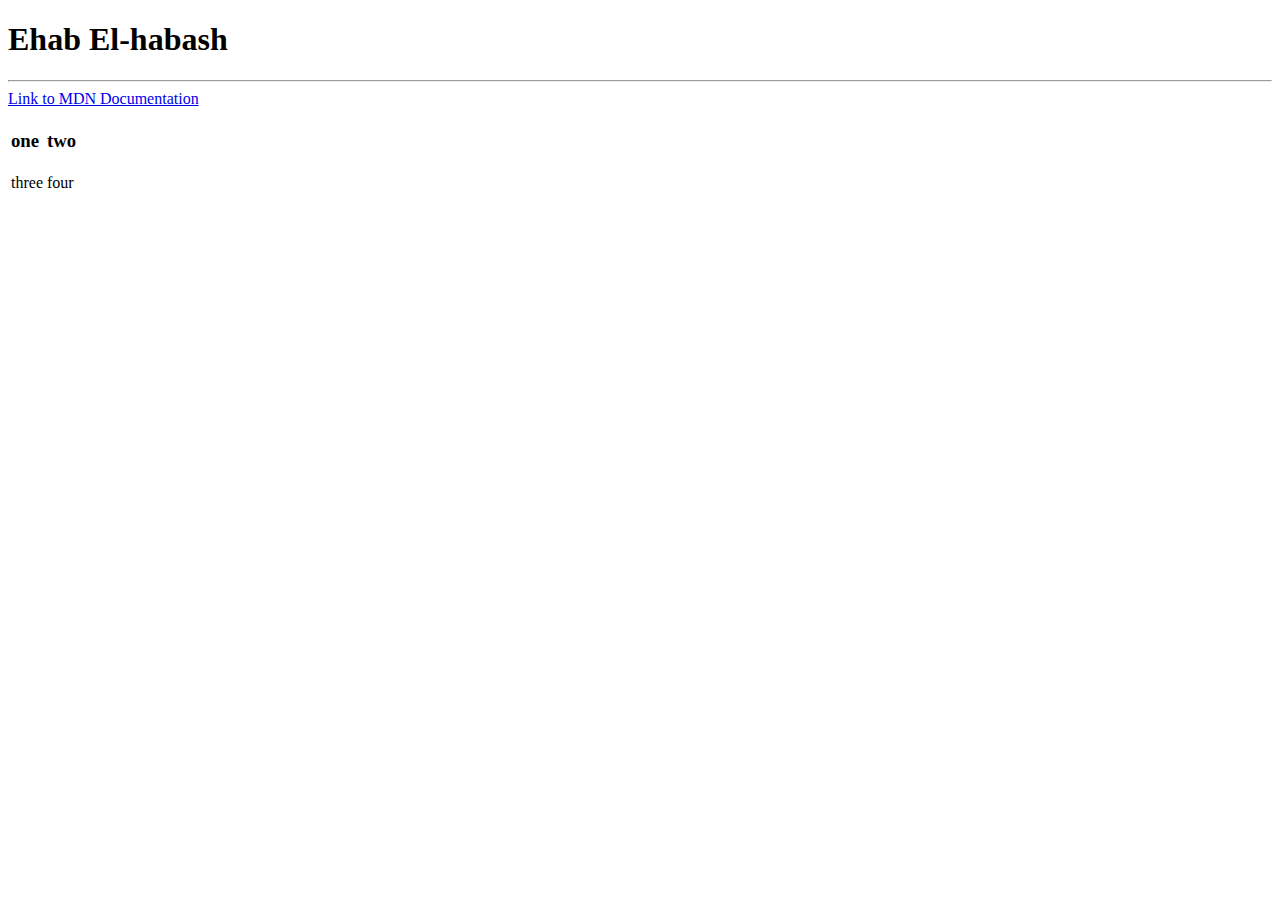
==== index.html @ 2b2a411f "initial cv website" ====
<!DOCTYPE html>
<html lang="en" dir="ltr">

<head>
  <meta charset="utf-8">
  <title>Ehab El-habash </title>
</head>

<body>
  <h1>Ehab El-habash</h1>
  <hr>
  <a href="https://developer.mozilla.org/en-US/">Link to MDN Documentation</a>



  <table>
    <tr>
      <td><h3>one</h3></td>
      <td><h3>two</h3></td>
    </tr>
    <tr>
      <td>three</td>
      <td>four</td>
    </tr>
  </table>
</body>

</html>
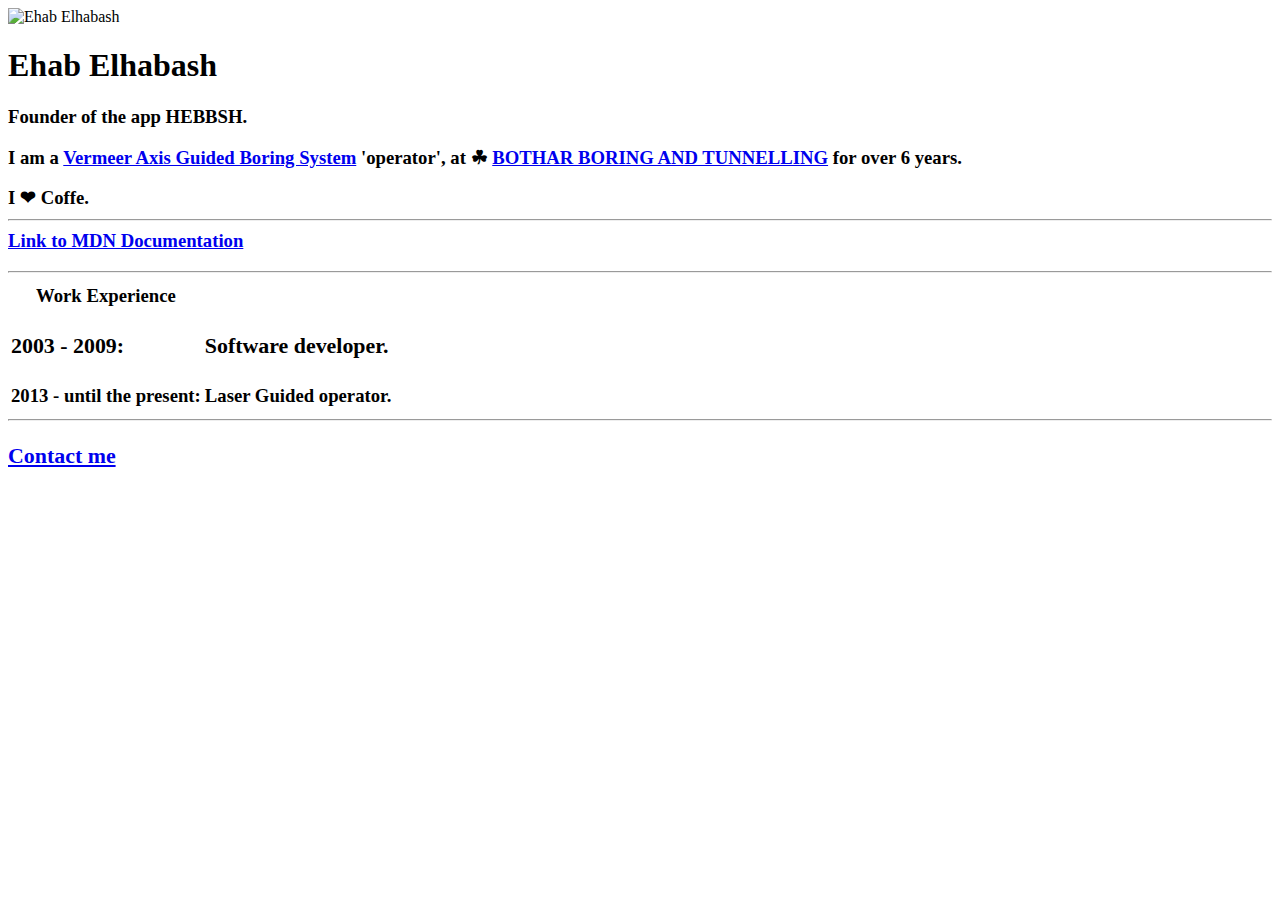
==== commit 035f5fae: "Add files via upload" ====
--- a/index.html
+++ b/index.html
@@ -3,26 +3,44 @@
 
 <head>
   <meta charset="utf-8">
-  <title>Ehab El-habash </title>
+  <title>🍀 Ehab Elhabash </title>
 </head>
 
 <body>
-  <h1>Ehab El-habash</h1>
-  <hr>
-  <a href="https://developer.mozilla.org/en-US/">Link to MDN Documentation</a>
+  <img src="images/EhabElhabash.jpeg" alt="Ehab Elhabash"></img>
+  <h1>Ehab Elhabash</h1>
+  <h3>Founder of the app HEBBSH.</h>
+    <h3>I am a <a href="https://www.youtube.com/watch?v=ZJk4SvZjazQ">Vermeer Axis Guided Boring System</a> 'operator',
+      at ☘ <a href="https://www.botharboring.com/">BOTHAR BORING AND TUNNELLING</a> for over 6 years.</h>
+
+      <h3>I ❤ Coffe.</h>
+        <hr>
+        <a href="https://developer.mozilla.org/en-US/">Link to MDN Documentation</a>
+        <p> </p>
+        <p> </p>
 
 
+        <hr>
 
-  <table>
-    <tr>
-      <td><h3>one</h3></td>
-      <td><h3>two</h3></td>
-    </tr>
-    <tr>
-      <td>three</td>
-      <td>four</td>
-    </tr>
-  </table>
+        <table>
+          <th>Work Experience</th>
+          <tr>
+            <td>
+              <h3>2003 - 2009: </h3>
+            </td>
+            <td>
+              <h3> Software developer.</h3>
+            </td>
+          </tr>
+          <tr>
+            <td>2013 - until the present: </td>
+            <td> Laser Guided operator.</td>
+          </tr>
+        </table>
+        <hr>
+        <a href="contactDetails.html">
+          <h3>Contact me </h1>
+        </a>
 </body>
 
 </html>
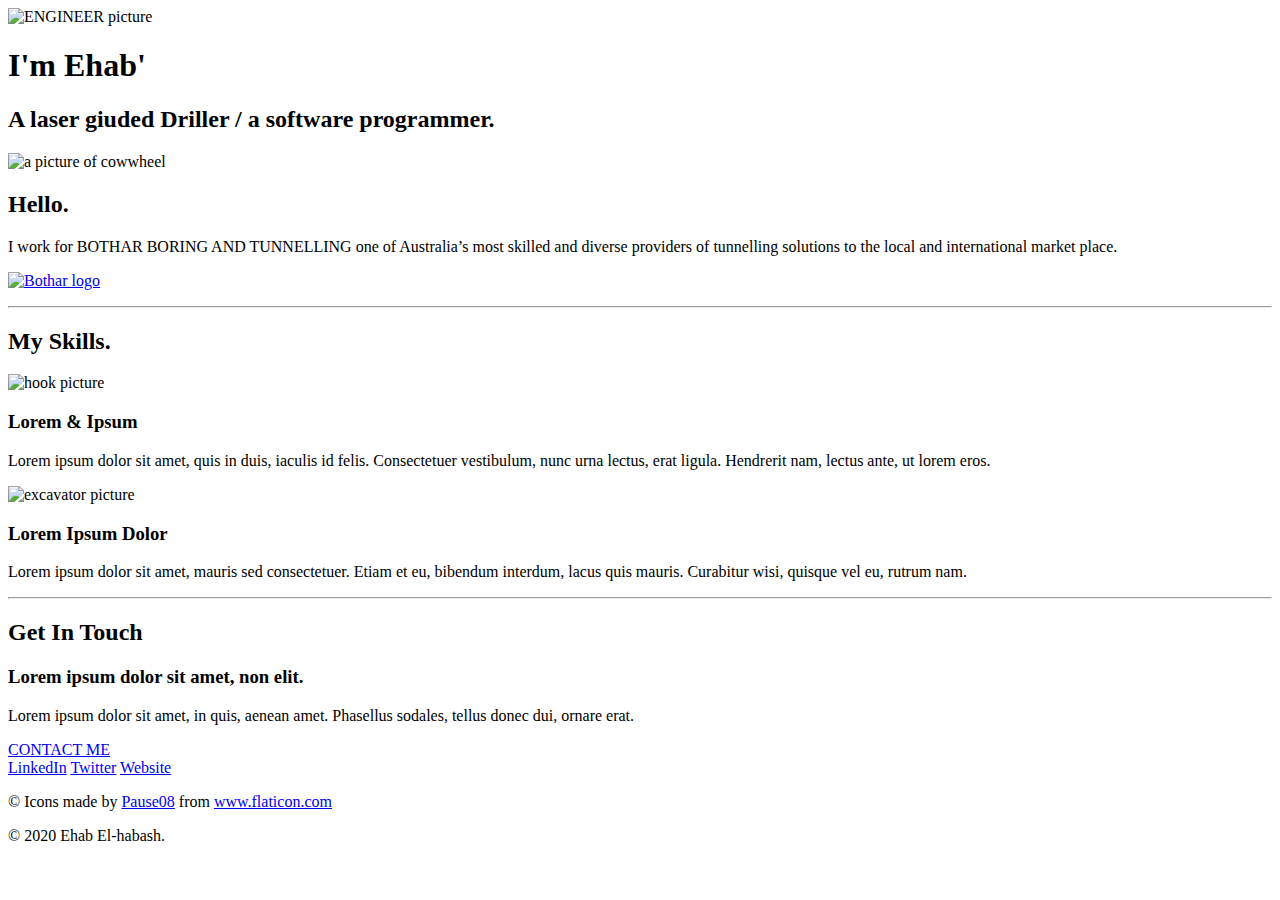
==== commit 6a891674: "Add files via upload" ====
--- a/index.html
+++ b/index.html
@@ -1,46 +1,79 @@
 <!DOCTYPE html>
 <html lang="en" dir="ltr">
-
-<head>
-  <meta charset="utf-8">
-  <title>🍀 Ehab Elhabash </title>
-</head>
-
-<body>
-  <img src="images/EhabElhabash.jpeg" alt="Ehab Elhabash"></img>
-  <h1>Ehab Elhabash</h1>
-  <h3>Founder of the app HEBBSH.</h>
-    <h3>I am a <a href="https://www.youtube.com/watch?v=ZJk4SvZjazQ">Vermeer Axis Guided Boring System</a> 'operator',
-      at ☘ <a href="https://www.botharboring.com/">BOTHAR BORING AND TUNNELLING</a> for over 6 years.</h>
-
-      <h3>I ❤ Coffe.</h>
-        <hr>
-        <a href="https://developer.mozilla.org/en-US/">Link to MDN Documentation</a>
-        <p> </p>
-        <p> </p>
+  <head>
+    <meta charset="utf-8">
+    <title>Ehab El-habash</title>
+    <link rel="stylesheet" href="css/styles.css">
+    <link rel="icon" href="favicon.ico">
+<link href="https://fonts.googleapis.com/css2?family=Merriweather:wght@300&family=Montserrat:wght@100&family=Sacramento&display=swap"
+rel="stylesheet">
+  </head>
+  <body>
 
 
-        <hr>
 
-        <table>
-          <th>Work Experience</th>
-          <tr>
-            <td>
-              <h3>2003 - 2009: </h3>
-            </td>
-            <td>
-              <h3> Software developer.</h3>
-            </td>
-          </tr>
-          <tr>
-            <td>2013 - until the present: </td>
-            <td> Laser Guided operator.</td>
-          </tr>
-        </table>
-        <hr>
-        <a href="contactDetails.html">
-          <h3>Contact me </h1>
-        </a>
-</body>
+  <div class="">
+    <img class="topcloud" src="CSS - My Site images/engineer.png" alt="ENGINEER picture" />
+    <h1>I'm Ehab'</h1>
+    <h2> A laser giuded Driller / a software programmer. </h2>
+    <p></p>
+    <!-- <img class="bottomcloud" src ="CSS - My Site images/cloud.png" alt="cloud picture" />-->
 
+    <img class="cogwheel" src="CSS - My Site images/cogwheel.png" alt="a picture of cowwheel" />
+
+  </div>
+
+
+  <div >
+
+  <div class="profile">
+
+
+    <h2>Hello.</h2>
+    <p class="intro">I work for BOTHAR BORING AND TUNNELLING one of Australia’s most skilled and diverse providers of tunnelling solutions to the local and international market place.</p>
+    <p><a href="https://www.botharboring.com/"><img src="https://www.botharboring.com/wp-content/uploads/logo-bothar.png" style="width: 20%" alt="Bothar logo" /></a></p>
+
+  </div>
+
+  <hr>
+  <div class="skills">
+    <h2>My Skills.</h2>
+    <div class="skill-row">
+      <img class="hook" src="css - my site images/hook.png" alt="hook picture">
+      <h3>Lorem & Ipsum</h3>
+      <p>Lorem ipsum dolor sit amet, quis in duis, iaculis id felis. Consectetuer vestibulum, nunc urna lectus, erat ligula. Hendrerit nam, lectus ante, ut lorem eros.</p>
+    </div>
+    <div class="skill-row">
+      <img class="work" src="css - my site images/work.png" alt="excavator picture">
+
+      <h3>Lorem Ipsum Dolor</h3>
+      <p>Lorem ipsum dolor sit amet, mauris sed consectetuer. Etiam et eu, bibendum interdum, lacus quis mauris. Curabitur wisi, quisque vel eu, rutrum nam.</p>
+    </div>
+  </div>
+  <hr>
+  <div class="contact-me">
+    <h2>Get In Touch</h2>
+    <h3>Lorem ipsum dolor sit amet, non elit.</h3>
+    <p>Lorem ipsum dolor sit amet, in quis, aenean amet. Phasellus sodales, tellus donec dui, ornare erat.</p>
+    <a class="btn" href="mailto:name@email.com">CONTACT ME</a>
+  </div>
+</div>
+
+
+ <div class="bottom-container">
+  <div class="forlink">
+
+   <a class="footer-link" href="https://www.linkedin.com/">LinkedIn</a>
+   <a class="footer-link" href="https://twitter.com/">Twitter</a>
+   <a class="footer-link" href="https://www.appbrewery.co/">Website</a>
+  </div>
+  <p class="iconflat">© Icons made by <a href="https://www.flaticon.com/authors/pause08" title="Pause08">Pause08</a> from <a href="https://www.flaticon.com/" title="Flaticon">www.flaticon.com</a></p>
+  <p class="copyright">© 2020 Ehab El-habash.</p>
+
+ </div>
+
+
+  </div>
+
+  </body>
 </html>
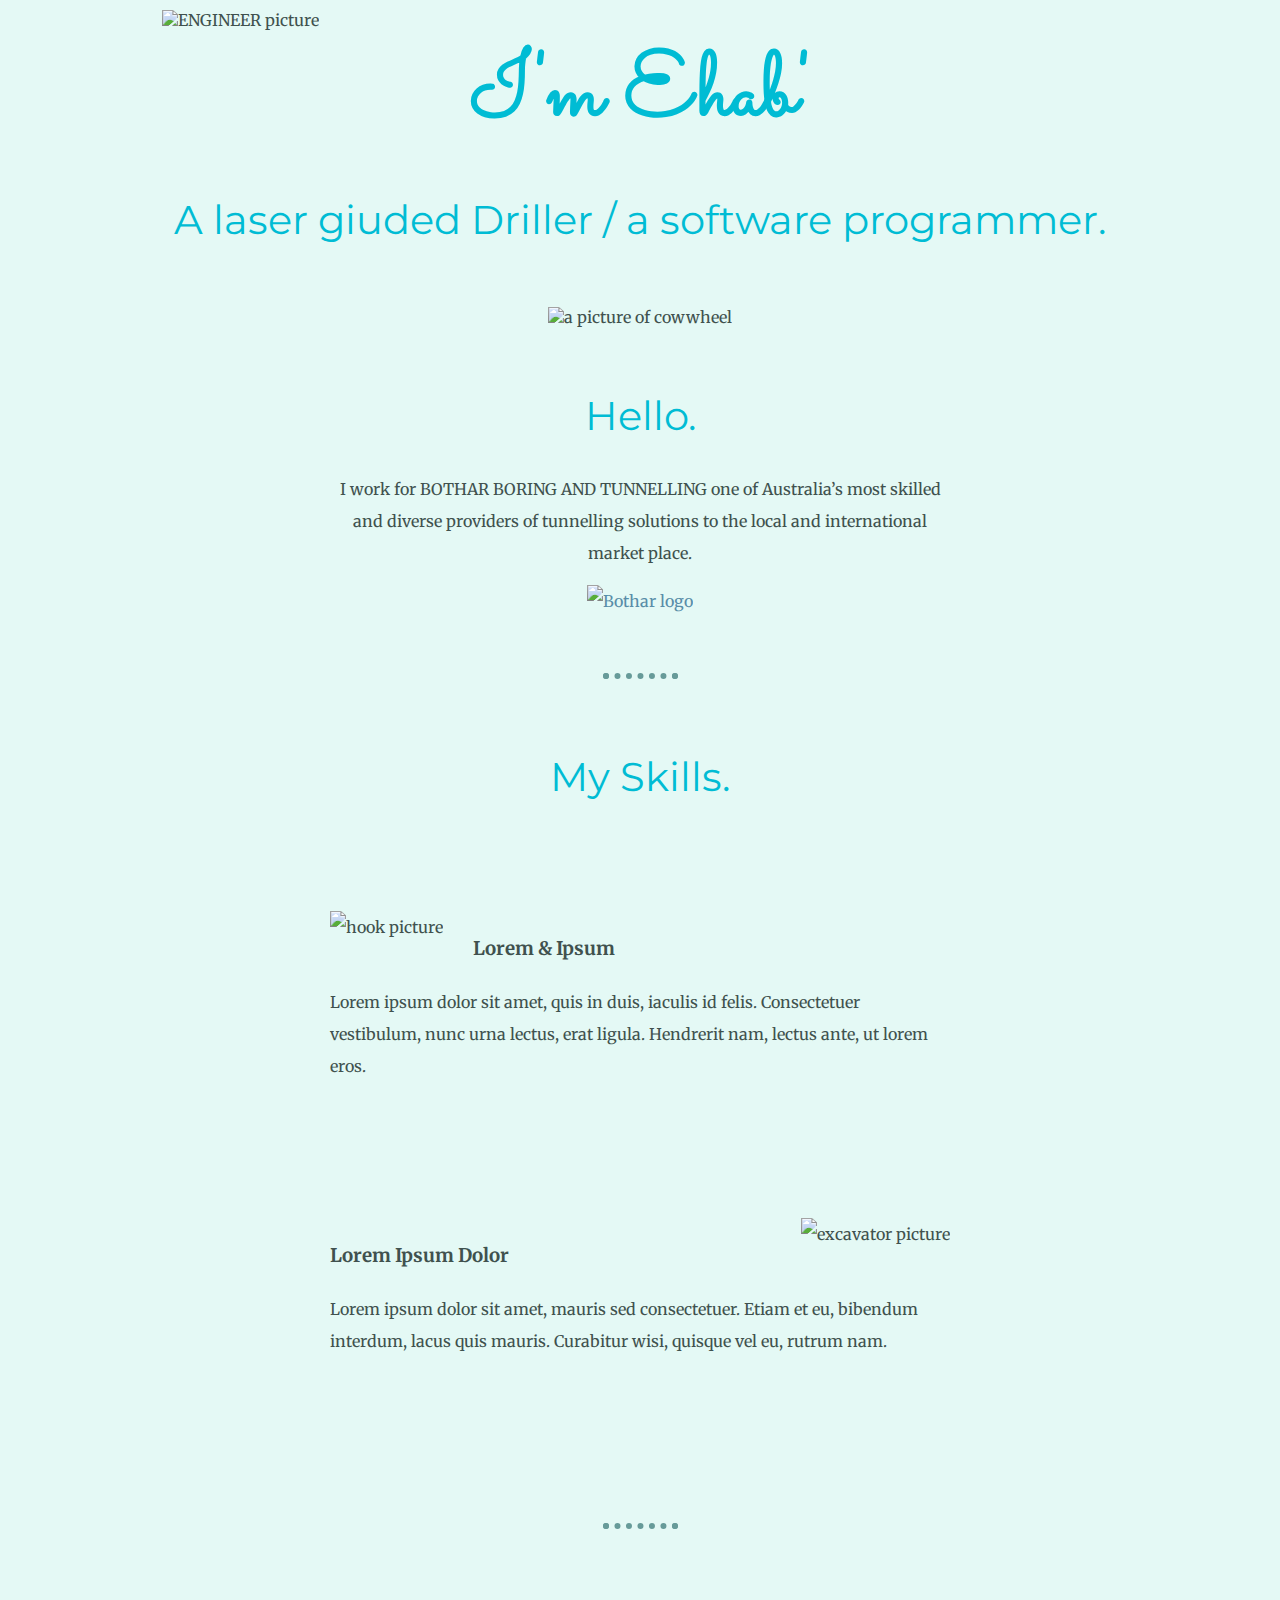
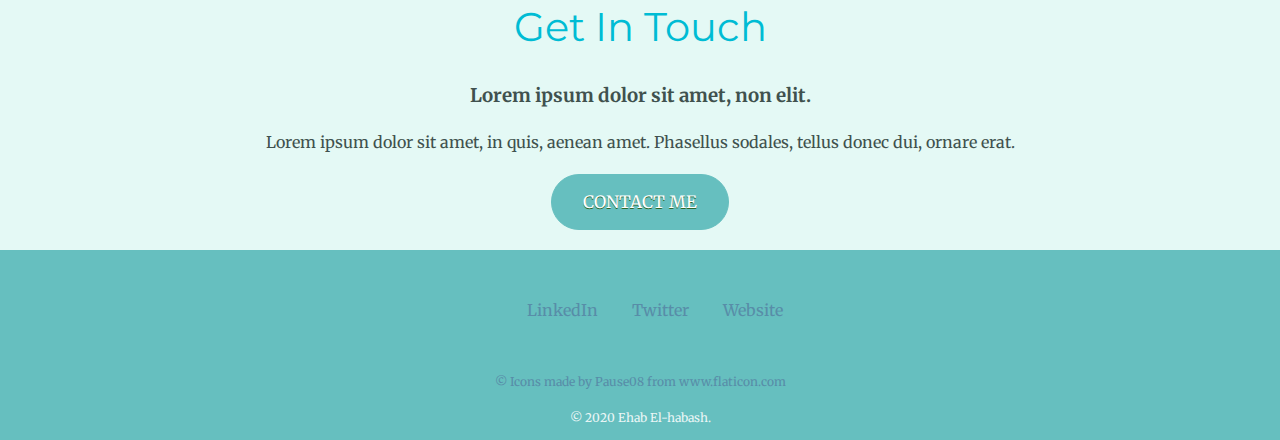
==== commit 52a1d418: "Update index.html" ====
--- a/index.html
+++ b/index.html
@@ -13,13 +13,13 @@
 
 
   <div class="">
-    <img class="topcloud" src="CSS - My Site images/engineer.png" alt="ENGINEER picture" />
+    <img class="topcloud" src="/images/engineer.png" alt="ENGINEER picture" />
     <h1>I'm Ehab'</h1>
     <h2> A laser giuded Driller / a software programmer. </h2>
     <p></p>
     <!-- <img class="bottomcloud" src ="CSS - My Site images/cloud.png" alt="cloud picture" />-->
 
-    <img class="cogwheel" src="CSS - My Site images/cogwheel.png" alt="a picture of cowwheel" />
+    <img class="cogwheel" src="images/cogwheel.png" alt="a picture of cowwheel" />
 
   </div>
 
@@ -39,12 +39,12 @@
   <div class="skills">
     <h2>My Skills.</h2>
     <div class="skill-row">
-      <img class="hook" src="css - my site images/hook.png" alt="hook picture">
+      <img class="hook" src="images/hook.png" alt="hook picture">
       <h3>Lorem & Ipsum</h3>
       <p>Lorem ipsum dolor sit amet, quis in duis, iaculis id felis. Consectetuer vestibulum, nunc urna lectus, erat ligula. Hendrerit nam, lectus ante, ut lorem eros.</p>
     </div>
     <div class="skill-row">
-      <img class="work" src="css - my site images/work.png" alt="excavator picture">
+      <img class="work" src="images/work.png" alt="excavator picture">
 
       <h3>Lorem Ipsum Dolor</h3>
       <p>Lorem ipsum dolor sit amet, mauris sed consectetuer. Etiam et eu, bibendum interdum, lacus quis mauris. Curabitur wisi, quisque vel eu, rutrum nam.</p>
--- a/css/styles.css
+++ b/css/styles.css
@@ -0,0 +1,149 @@
+body{
+  color: #40514E;
+  background: #66BFBF;
+  margin: 0;
+  text-align: center;
+  font-family: 'Merriweather', serif;
+
+
+}
+
+hr{
+  border: dotted;
+  color: #679B99;
+  border-width: 6px;
+  border-bottom: none;
+  width: 5%;
+  margin: 30px auto;
+}
+
+p{
+  line-height: 2;
+}
+
+
+h1{
+  margin: 0 auto 0 auto;
+  font-family: 'Sacramento', cursive;
+  font-size: 5.62rem;
+  color: #00bcd4;
+
+}
+
+h2{
+
+  color:  #00bcd4;
+  font-family: 'Montserrat', sans-serif;
+  font-size: 2.5rem;
+  font-weight: normal;
+  /*padding-bottom: 10px;*/
+}
+
+div{
+  padding: 10px;
+  background-color: #E4f9f5;
+
+}
+a{
+  color: #588DA8;
+  font-family: 'Merriweather', serif;
+  /*margin: 0 20px;*/
+  text-decoration: none;
+}
+
+a:hover{
+  color: #EAF6F6;
+}
+
+.intro{
+  width: 50%;
+  margin: auto;
+}
+
+
+.cogwheel{
+
+  padding-top: 30px;
+}
+
+.bottomcloud{
+
+  position: absolute;
+
+}
+
+.topcloud{
+  position: relative;
+  right: 400px;
+
+}
+.skill-row{
+  width: 50%;
+  margin: 100px auto 100px auto;
+  text-align: left;
+  line-height: 2;
+}
+
+
+.hook{
+  float: left;
+  margin-right: 30px;
+}
+
+.work{
+  float: right;
+  margin-left: 30px;
+}
+.bottom-container{
+  background-color: #66BFBF;
+}
+
+.btn {
+	background-color:#66BFBF;
+	border-radius:28px;
+	border:1px solid #66BFBF;
+	display:inline-block;
+	cursor:pointer;
+	color:#ffffff;
+	font-family: 'Merriweather', sans-serif;
+	font-size:17px;
+	padding:16px 31px;
+	text-decoration:none;
+	text-shadow:0 1px 0 #2f6627;
+}
+.btn:hover {
+	background-color:#00bcd4;
+}
+.btn:active {
+	position:relative;
+	top:1px;
+}
+
+/*.flat{
+  font-size: 0.5rem;
+}*/
+
+.copyright{
+  color: #EAF6F6;
+  margin: 0 0 0 0;
+  font-size: 0.75rem;
+
+
+}
+.iconflat{
+  color: #588DA8;
+  margin-top: 40px;
+  font-size: 0.75rem;
+
+}
+
+.forlink{
+  background-color: #66BFBF;
+  margin-top: 30px;
+  font-family: 'Merriweather', serif;
+}
+
+.footer-link{
+ margin-left: 30px;
+
+}
